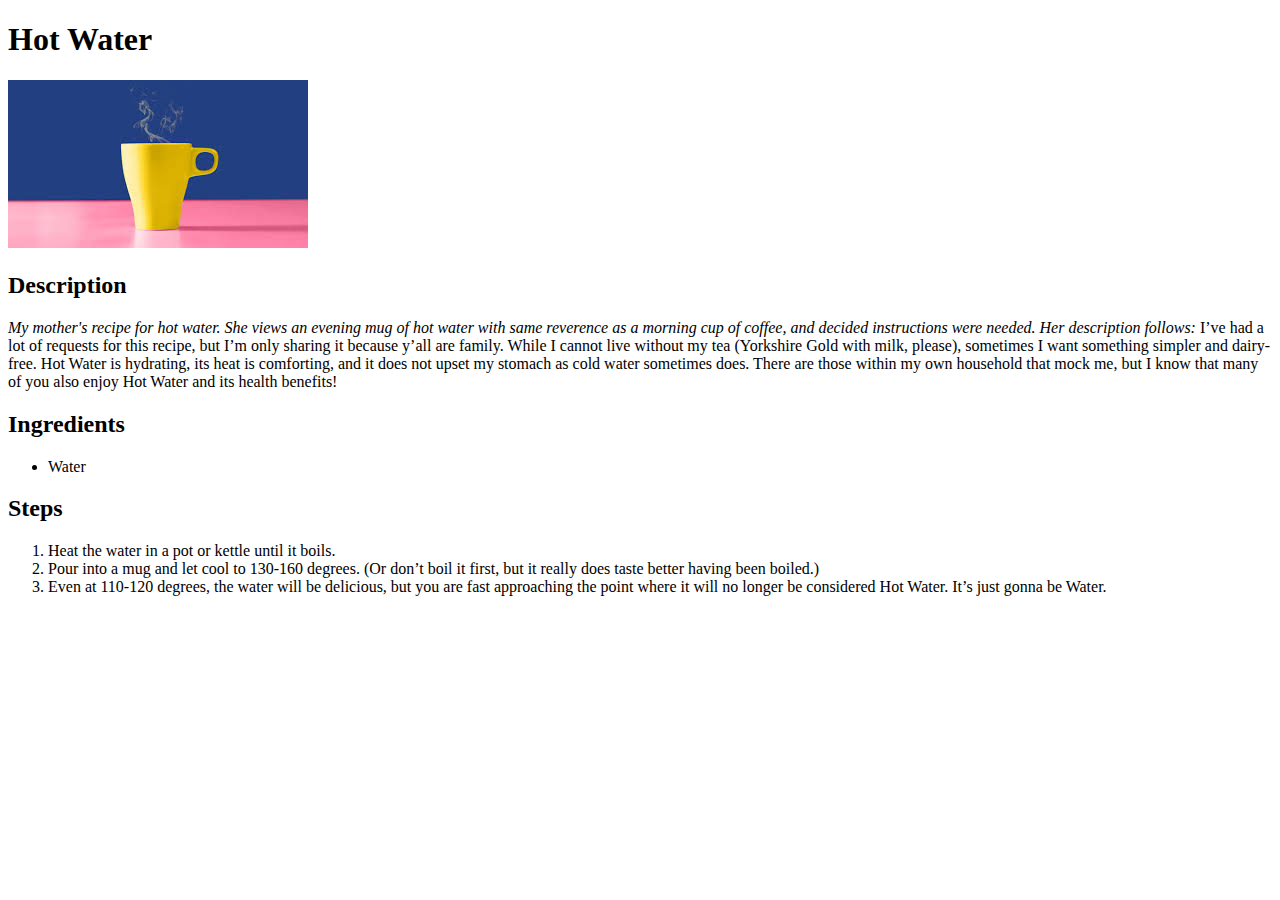
==== recipes/hot-water.html @ 3e7a5711 "Add hot water recipe" ====
<!DOCTYPE html>
<html lang="en">

<head>
    <meta charset="UTF-8">
    <meta name="viewport" content="width=device-width, initial-scale=1.0">
    <title>Hot Water</title>
</head>

<body>
    <h1>Hot Water</h1>
    <img src="../images/hot-water.jpeg" alt="A steaming mug of hot water.">
    <h2>Description</h2>
    <p><em>My mother's recipe for hot water. She views an evening mug of hot water with same reverence
            as a morning cup of coffee, and decided instructions were needed. Her description follows:</em>
        I’ve had a lot of requests for this recipe, but I’m only sharing it because y’all are family.
        While I cannot live without my tea (Yorkshire Gold with milk, please), sometimes I want something simpler and
        dairy-free.
        Hot Water is hydrating, its heat is comforting, and it does not upset my stomach as cold water sometimes does.
        There are those within my own household that mock me, but I know that many of you also enjoy Hot Water and its
        health benefits!</p>

    <h2>Ingredients</h2>
    <ul>
        <li>Water</li>
    </ul>
    <h2>Steps</h2>
    <ol>
        <li>Heat the water in a pot or kettle until it boils. </li>
        <li>Pour into a mug and let cool to 130-160 degrees. (Or don’t boil it first, but it really does taste better having been boiled.)</li>
        <li>Even at 110-120 degrees, the water will be delicious, but you are fast approaching the point where it will no longer be considered Hot Water. It’s just gonna be Water.</li>
    </ol>
</body>

</html>
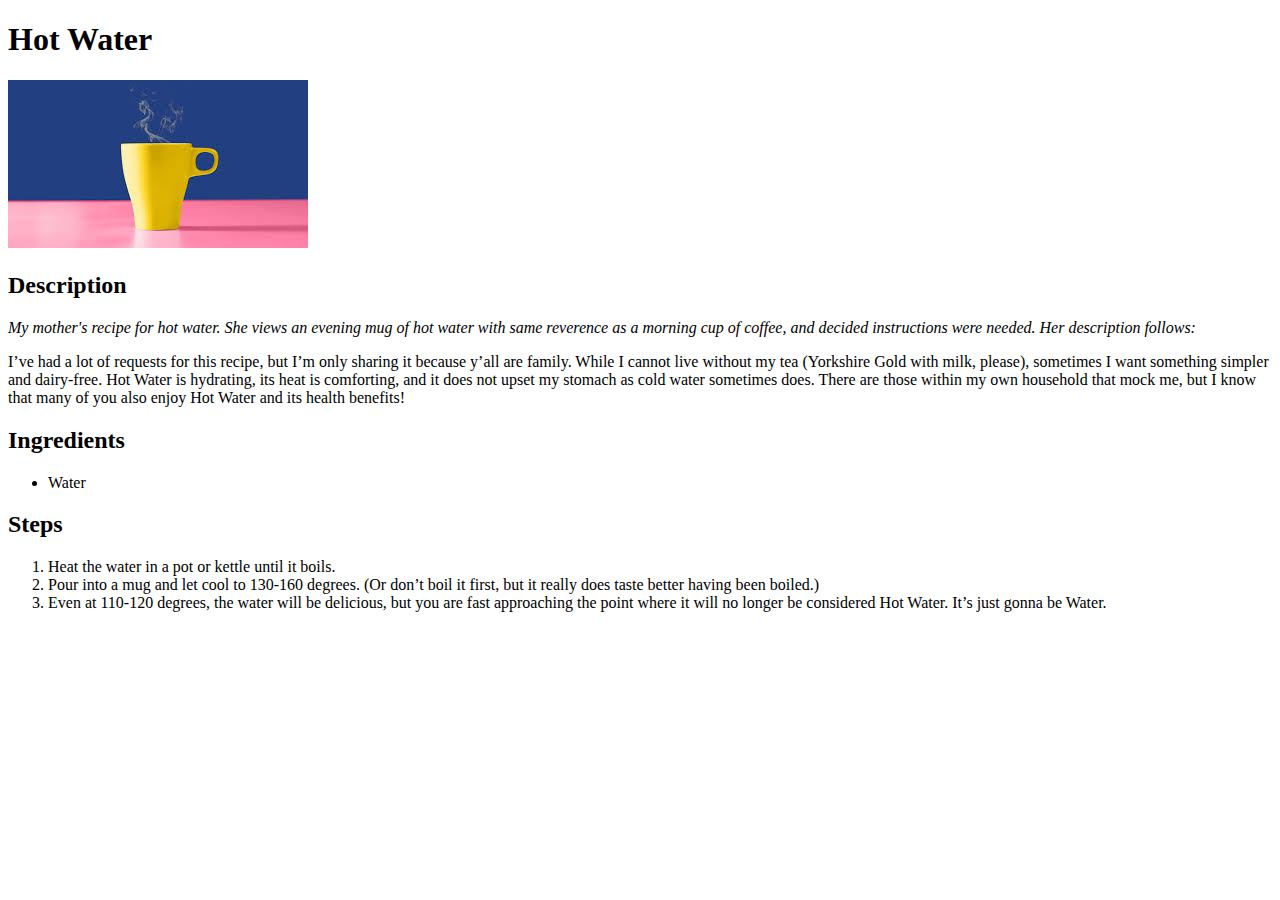
==== commit eb0cf834: "Slight format fixes" ====
--- a/recipes/hot-water.html
+++ b/recipes/hot-water.html
@@ -12,8 +12,8 @@
     <img src="../images/hot-water.jpeg" alt="A steaming mug of hot water.">
     <h2>Description</h2>
     <p><em>My mother's recipe for hot water. She views an evening mug of hot water with same reverence
-            as a morning cup of coffee, and decided instructions were needed. Her description follows:</em>
-        I’ve had a lot of requests for this recipe, but I’m only sharing it because y’all are family.
+            as a morning cup of coffee, and decided instructions were needed. Her description follows:</em></p>
+        <p>I’ve had a lot of requests for this recipe, but I’m only sharing it because y’all are family.
         While I cannot live without my tea (Yorkshire Gold with milk, please), sometimes I want something simpler and
         dairy-free.
         Hot Water is hydrating, its heat is comforting, and it does not upset my stomach as cold water sometimes does.
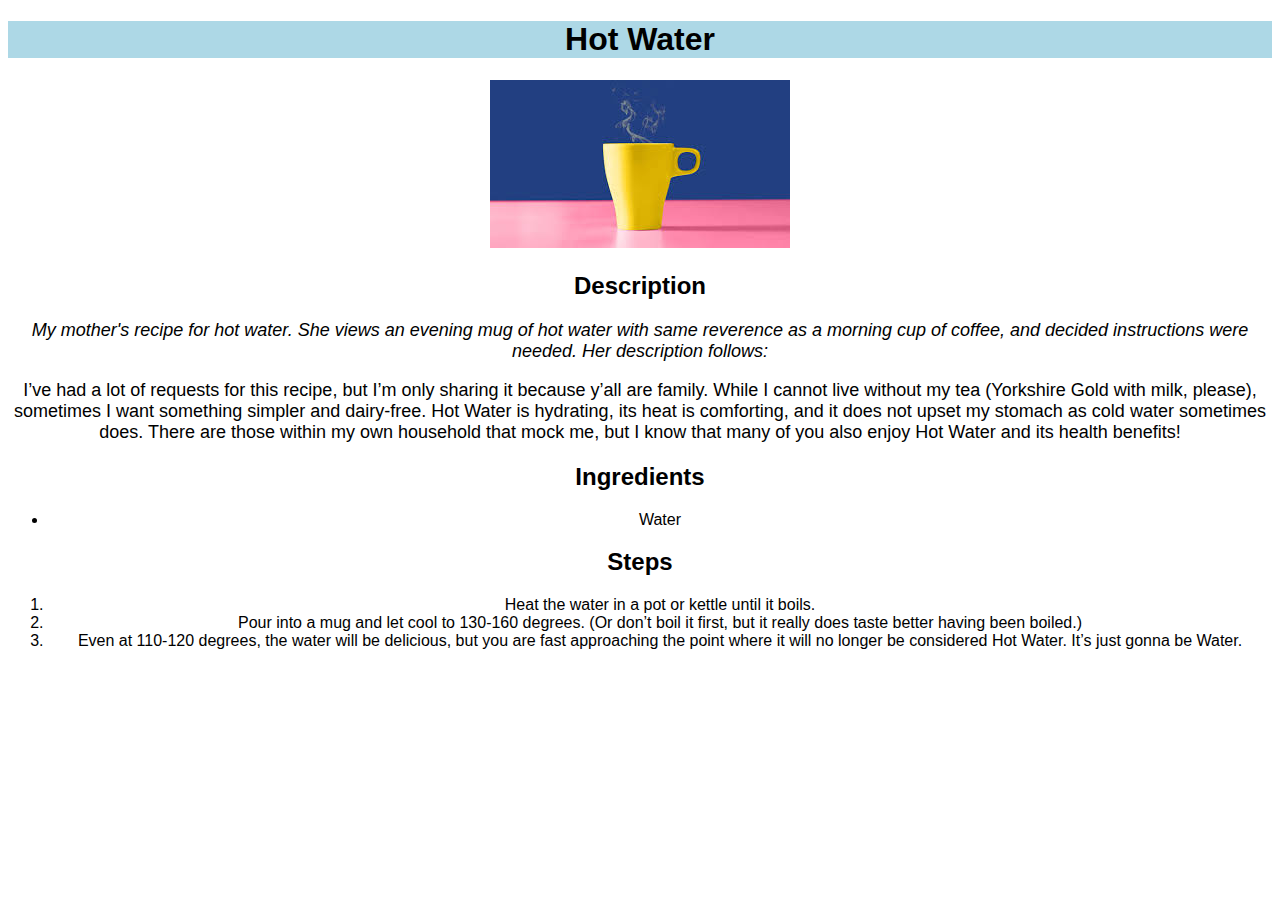
==== commit 8175d780: "small css add" ====
--- a/recipes/hot-water.html
+++ b/recipes/hot-water.html
@@ -4,6 +4,7 @@
 <head>
     <meta charset="UTF-8">
     <meta name="viewport" content="width=device-width, initial-scale=1.0">
+    <link rel="stylesheet" href="../styles.css" />
     <title>Hot Water</title>
 </head>
 
--- a/styles.css
+++ b/styles.css
@@ -0,0 +1,23 @@
+body {
+    font-family: Verdana, Geneva, Tahoma, sans-serif;
+    text-align: center;
+}
+
+ul {
+    font-weight: light;
+}
+
+li {
+    text-align: center;
+    font-weight: 200;
+}
+
+h1 {
+    text-align: center;
+    background-color: lightblue;
+}
+
+p {
+    font-weight: 200;
+    font-size: 18px;
+}